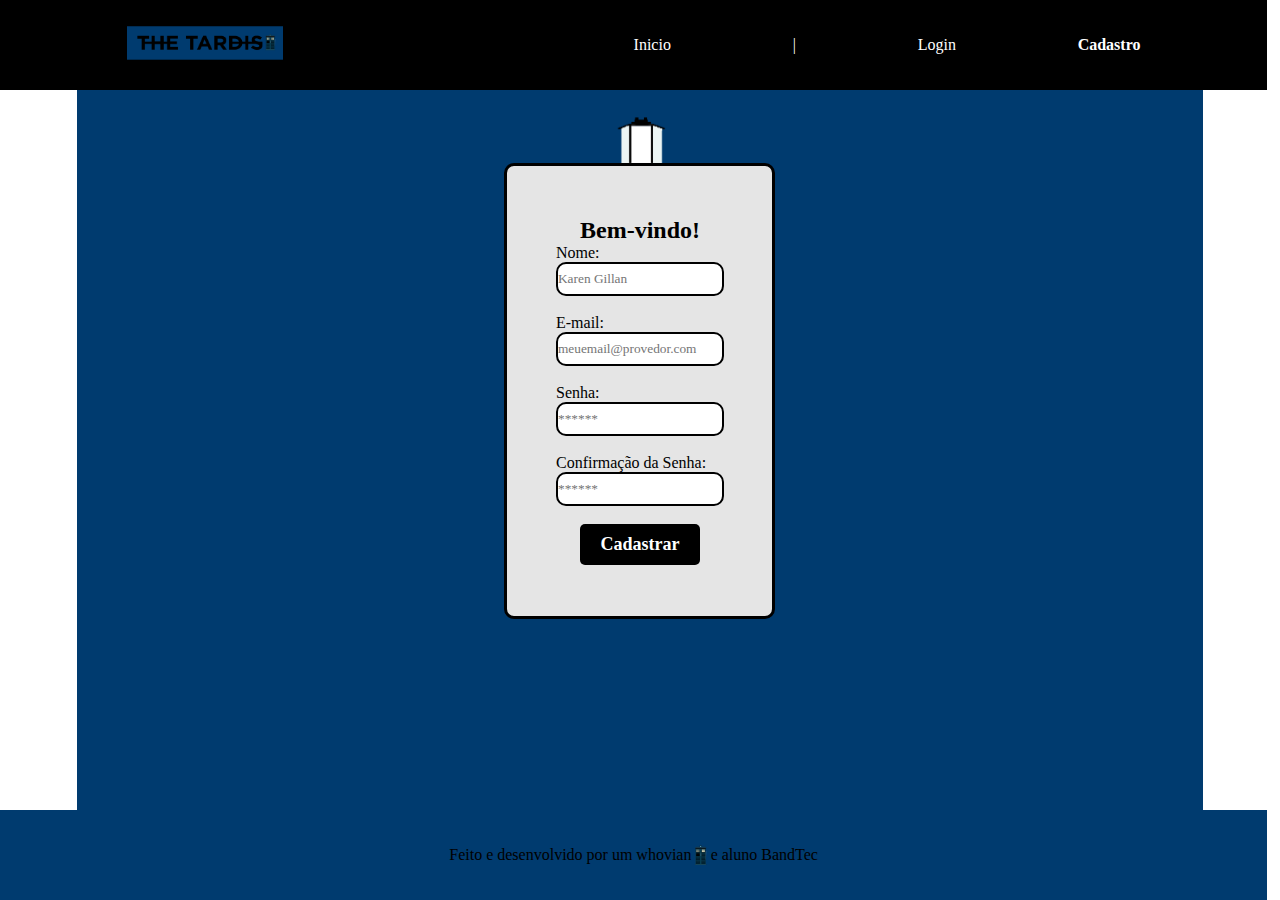
==== public/cadastro.html @ bf440afc "site, front e back" ====
<!DOCTYPE html>
<html lang="en">
<head>
    <meta charset="UTF-8">
    <meta http-equiv="X-UA-Compatible" content="IE=edge">
    <meta name="viewport" content="width=device-width, initial-scale=1.0">
    <link rel="shortcut icon" href="./assets/doctor-who-icon-24.ico" type="image/x-icon">
    <link rel="stylesheet" href="css/style.css">
    <link rel="stylesheet" href="css/style_cadastro.css">
    <title>Pagina principal</title>
</head>
<body>
    <div class="header">
        <div class="container">
            <img src="assets/logo.png" class="logo">
            <ul class="nav_bar">
                <li><a href="index.html">Inicio</a></li>
                
                <li>|</li>

                <li><a href="login.html"> Login</a></li>

                <li class="ativo"><a href="cadastro.html">Cadastro</a></li>
            </ul>
        </div>
    </div>
    <div class="meio_cadastro">
        <div class="banner-login ">
            <div class="container ">
                <img src="assets/luzinha.png" class="luz" id="luzes">
                <div class="card medio" id="girar">
                    <h2>Bem-vindo!</h2>
                    <div class="formulario">
                        <form id="form_cadastro" method="post" onsubmit="return cadastrar()">
                            Nome:
                            <input name="nome" type="text" placeholder="Karen Gillan">
                            <br>
                            E-mail:
                            <input name="email" type="text" placeholder="meuemail@provedor.com">
                            <br>
                            Senha:
                            <input name="senha" type="password" placeholder="******">
                            <br>
                            Confirmação da Senha:
                            <input name="confirmacao-senha" type="password" placeholder="******">
                            <br>
                            <button class="btn">Cadastrar</button>
                        </form>
                    </div>
                </div>
            </div>   
        </div> 
    </div>
    <div class="rodape">
        <div class="container">
             Feito e desenvolvido por um whovian<img src="assets/BBCDoctorWhoTardis2021.png" class="logo_doctor"> e aluno BandTec
        </div>
    </div>
</body>
</html>
<script>
    function Aguardar(){
        document.getElementById("girar").classList.toggle('giro');
        document.getElementById("luzes").classList.toggle('giro');

    }
    var audioStart = new Audio('./assets/musicas//tardis-desmateralizando.mp3');
    function cadastrar() {
        Aguardar();
        audioStart.play();
        var formulario = new URLSearchParams(new FormData(document.getElementById("form_cadastro")));

        var nome = formulario.get("nome");
        var email = formulario.get("email");
        var senha = formulario.get("senha");
        var confirmacaoSenha = formulario.get("confirmacao-senha");

        if (nome == "" || email == "" || senha == "" || confirmacaoSenha == "") {
            
            window.alert("Preencha todos os campos para prosseguir!");
            if (nome == "")  {
                console.log('nome está em branco')
            }
            if (email == "" )  {
                console.log('email está em branco')
            }
            if (senha == "" )  {
                console.log('senha está em branco')
            }
            if (confirmacaoSenha == "" )  {
                console.log('confirmacaoSenha está em branco')
            }
            return false;
        }
        
        if (email.indexOf("@") == -1 || email.indexOf(".com") == -1) {
            window.alert("Ops, e-mail inválido! Verifique e tente novamente.");
            return false;
        }
        
        if (senha != confirmacaoSenha) {
            window.alert("As senhas inseridas devem ser iguais para prosseguir!");
            return false;
        }
      
        fetch("/usuarios/cadastrar", {
            method: "POST",
            body: formulario
        }).then(function (resposta) {

            console.log("resposta: ", resposta);

            if (resposta.ok) {
                /*window.alert("Cadastro realizado com sucesso!");*/
                setTimeout(function () {
                        window.location = "login.html";
                    }, 5000);

                

            } else {
                throw("Houve um erro ao tentar realizar o cadastro!");
            }
        }).catch(function (resposta) {
            console.log(`#ERRO: ${resposta}`);
        });

        return false;
    }

</script>
---- public/css/style.css ----
*{
    margin: 0;
    padding: 0;
    font-family: Verdana, Geneva, Tahoma, sans-serif;
}
.header{
    width: 99vw;
    height: 10vh;
    background-color: rgb(0, 0, 0);
    color: white;
}
.container{
    width: 80%;
    height: 100%;
    margin: auto;
}
.header .container {
    display: flex;
    justify-content: space-between;
    align-items: center;
}
.nav_bar{
    display: flex;
    flex-direction: row;
    list-style: none;
    width: 50%;
    justify-content: space-between;
    font-family: Verdana, Geneva, Tahoma, sans-serif;
    
}

.nav_bar .ativo{
    font-weight: bolder;
}
.nav_bar li{
    color:rgb(255, 255, 255);
    font-weight: lighter;
}
.nav_bar li a{
    text-decoration: none;
    color:rgb(255, 255, 255);
}
.imagens{
    width: 81.45%;
    height: 60vh;
    background-color: #003B6F;
    padding-left: 245px;

}
.fundo{
    background-image: url('https://levycreative.com/wp-content/uploads/2019/10/jeremyenecio_bbc_home_web.jpg');
    height: 100%;
    width: 100%;
    background-size: contain;
    background-repeat: no-repeat;
}

.meio{
    width: 88vw;
    height: 193vh;
    background-color: #003B6F;
    display: flex;
    flex-direction: column;
    margin-left: 6vw;

}
.conteudo1{
    width: 100%;
    height: 50%;
    border: 2px solid black;
    margin-top: 10px;
    box-shadow: inset -1px 0px 20px 0px #000;
    
}
.conteudo2{
    width: 100%;
    height: 50%;
    border: 2px solid black;
    margin-top: 10px;
    box-shadow: inset -1px 0px 20px 0px #000;  
}
.conteudo3{
    width: 100%;
    height: 50%;
    border: 2px solid black;
    margin-top: 10px;
    box-shadow: inset -1px 0px 20px 0px #000;  
}
.imagem{
    width: 50%;
    height: 100%;
    margin-left: 50%;
    box-shadow: inset 4px 0px 20px 0px #000;
}
.texto{
    width: 50%;
    height: 100%;
    float: left;
    box-shadow: inset -2px -1px 20px #000;
    padding-right: 10px;
}
.texto_logo{
    width: 50%;
    height: 88%;
    padding-left: 12px;
    padding-top: 51px;  
    float: left;
    box-shadow: inset 4px 0px 20px 0px #000;
}
.rodape{
    width: 99vw;
    height: 10vh;
    background-color: #003B6F;

}
.logo{
    width: 156px;
    height: 106px;
    margin-top: 2px;
}
.dw{
    width: 95%;
    height: 79%;
    background-size: contain;
    /*box-shadow: inset -2px -1px 20px #000;*/
    padding-right: 10px;
}
.viloes{
    width: 95%;
    height: 95%;
    padding-left: 12px;
    padding-top: 12px;
    
   
    
}
.dw_logo{
    width: 30%;
    height: 24%;
    padding-left: 12px;
    padding-top: 12px;
    float: left;
    margin-right: 12px;
}
.dw_viloes{
    width: 30%;
    height: 30%;
    padding-left: 5px;
    padding-top: 12px;
    float: left;
    margin-right: 12px;
}
.marvel_logo{
    width: 30%;
    height: 20%;
    padding-left: 12px;
    padding-top: 12px;
    float: left;
    margin-right: 12px;
}
.texto_dc{
    
    padding-top: 10px;
    padding-right: 17px;
    padding-left: 22px;
    text-align: justify;
    padding-bottom: 10px;
}
.texto_bem{
    
    padding-top: 130px;
    padding-right: 17px;
    padding-left: 22px;
    text-align: justify;
    padding-bottom: 10px;
}
.texto_bem h2{
    text-align: center;
}
.texto_mestre{
    text-align: justify;
}
.logo_doctor{
    height: 1.2em;
    width: 1.2em;
}
.rodape .container {
    display: flex;
    align-items: center;
    justify-content: center;
}
---- public/css/style_cadastro.css ----
*{
    font-family: Georgia, 'Times New Roman', Times, serif;
}
.meio_cadastro{
    width: 88vw;
    height: 80vh;
    background-color: #003B6F;
    display: flex;
    flex-direction: column;
    margin-left: 6vw;

}

.banner-login {
    color: white;
    height: 550px;
    /* border: 3px solid yellow; */
    background-image: url(".././assets/imgs/bg-jelly-fish-para_outras_pags.png");
    background-size: cover;
}

.banner-login .container {
    height: 550px;
    /* border: 3px solid green; */
    display: flex;
    align-items: center;
    justify-content: center;
    flex-direction: column;
}

.banner-login {
    color: black;
}

.banner-login .card {
    background-color: #E5E5E5;
    height: 450px;
    width: 265px;
    display: flex;
    justify-content: center;
    align-content: space-around;
    align-items: center;
    flex-direction: column;
    flex-wrap: wrap;
    border: 3px solid black;
    border-radius: 10px;
}


.banner-login a {
    color: white;
    text-decoration: none;
}

.banner-login #div_erros_login {
    margin-top: 15px;
}

button {
    cursor: pointer;
}
/* FORMULARIO */

input {
    height: 30px;
    border: 2px solid black;
    border-radius: 10px;
    
}

.btn {
    font-family: Georgia, 'Times New Roman', Times, serif;
    border: 0;
    border-radius: 5px;
    font-weight: 600;
    font-size: 18px;
    padding: 10px 15px;
    color: white;
    background-color: black;
    width: 120px;
    align-self: center;
}
.btn:hover {
    background-color: #003B6F;
}



form {
    display: flex;
    flex-direction: column;
}

.loading-div {
    width: 50px;
    /* border: 3px solid pink; */
    margin: auto;
    display: none;
}

.loading-div img {
    height: 50px;
    width: 50px;
}
.luz{
    width: 60px;
    height: 52px;
    
}
.giro {
    animation: rotate 3s linear 3;
    
}
@keyframes rotate {
    from {
        transform: rotateY(0deg);
        transition: all 2.5s;
        opacity:1;
    }

    to {
        transform: rotateY(359deg);
        transition: all 2.5s;
        opacity:0.3;
    }
    
}
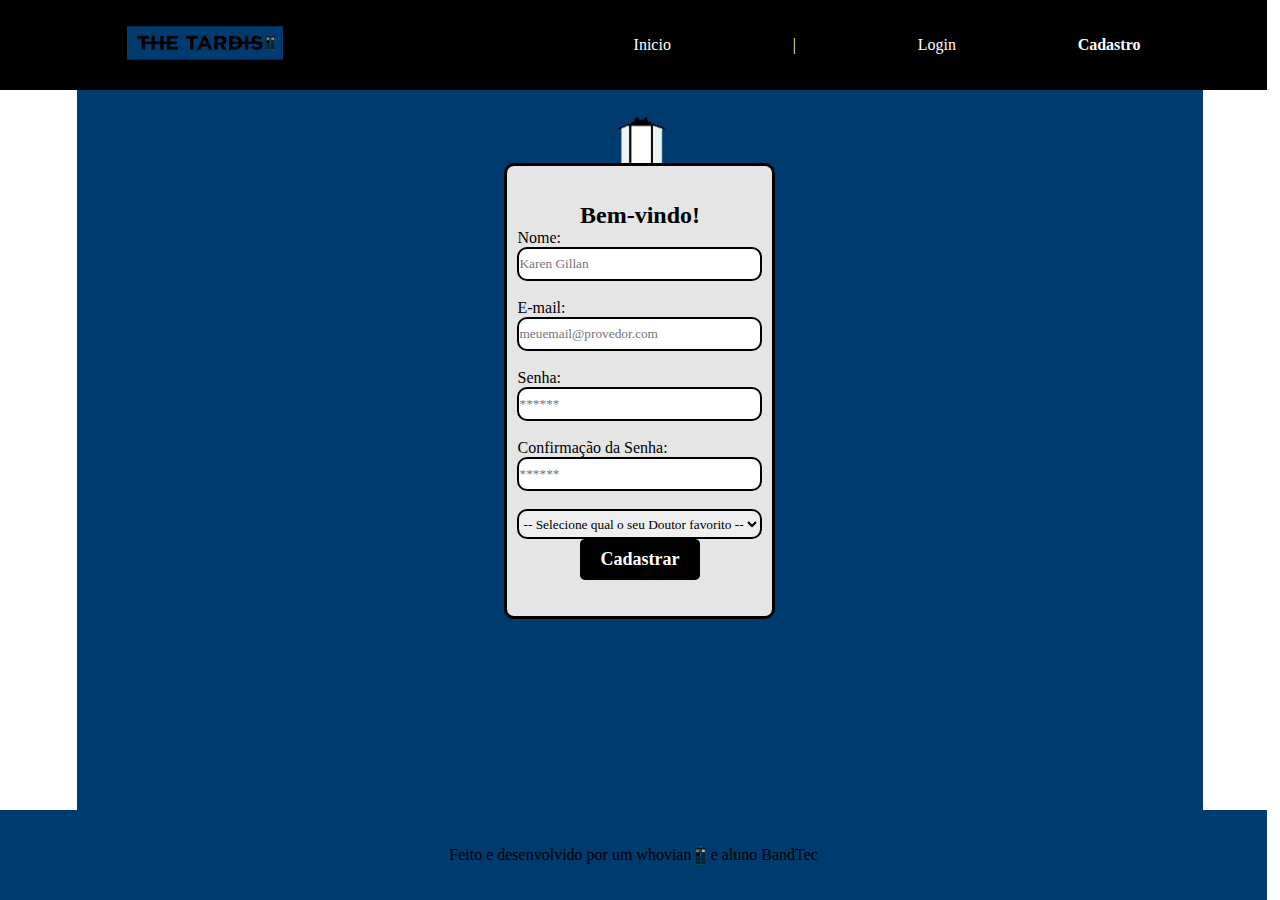
==== commit c5c26a17: "Mural e cadastro funcionando" ====
--- a/public/cadastro.html
+++ b/public/cadastro.html
@@ -44,6 +44,23 @@
                             Confirmação da Senha:
                             <input name="confirmacao-senha" type="password" placeholder="******">
                             <br>
+                            <select name="doutor_fav">
+                                <option value="-">-- Selecione qual o seu Doutor favorito --</option>
+                                <option value="1">Primeiro Doutor</option>
+                                <option value="2">Segundo Doutor</option>
+                                <option value="3">Terceiro Doutor</option>
+                                <option value="4">Quarto Doutor</option>
+                                <option value="5">Quinta Doutor</option>
+                                <option value="6">Sexto Doutor</option>
+                                <option value="7">Setimo Doutor</option>
+                                <option value="8">Oitavo Doutor</option>
+                                <option value="9">War</option>
+                                <option value="10">Nono Doutor</option>
+                                <option value="11">Decimo Doutor</option>
+                                <option value="12">Decimo primeiro Doutor</option>
+                                <option value="13">Decimo segundo Doutor</option>
+                                <option value="14">Decima terceira Doutor</option>
+                            </select>
                             <button class="btn">Cadastrar</button>
                         </form>
                     </div>
@@ -74,8 +91,10 @@
         var email = formulario.get("email");
         var senha = formulario.get("senha");
         var confirmacaoSenha = formulario.get("confirmacao-senha");
+        var doutor_fav = formulario.get("doutor_fav");
+        
 
-        if (nome == "" || email == "" || senha == "" || confirmacaoSenha == "") {
+        if (nome == "" || email == "" || senha == "" || confirmacaoSenha == "" || doutor_fav == "") {
             
             window.alert("Preencha todos os campos para prosseguir!");
             if (nome == "")  {
@@ -90,6 +109,9 @@
             if (confirmacaoSenha == "" )  {
                 console.log('confirmacaoSenha está em branco')
             }
+            if(doutor_fav == ""){
+                console.log('confirmacaoSenha está em branco')
+            }
             return false;
         }
         
@@ -100,6 +122,10 @@
         
         if (senha != confirmacaoSenha) {
             window.alert("As senhas inseridas devem ser iguais para prosseguir!");
+            return false;
+        }
+        if(doutor_fav == "-"){
+            window.alert("Selecione um doutor favorito");
             return false;
         }
       
--- a/public/css/style_cadastro.css
+++ b/public/css/style_cadastro.css
@@ -67,6 +67,11 @@
     border-radius: 10px;
     
 }
+select {
+    height: 30px;
+    border: 2px solid black;
+    border-radius: 10px;
+}
 
 .btn {
     font-family: Georgia, 'Times New Roman', Times, serif;
